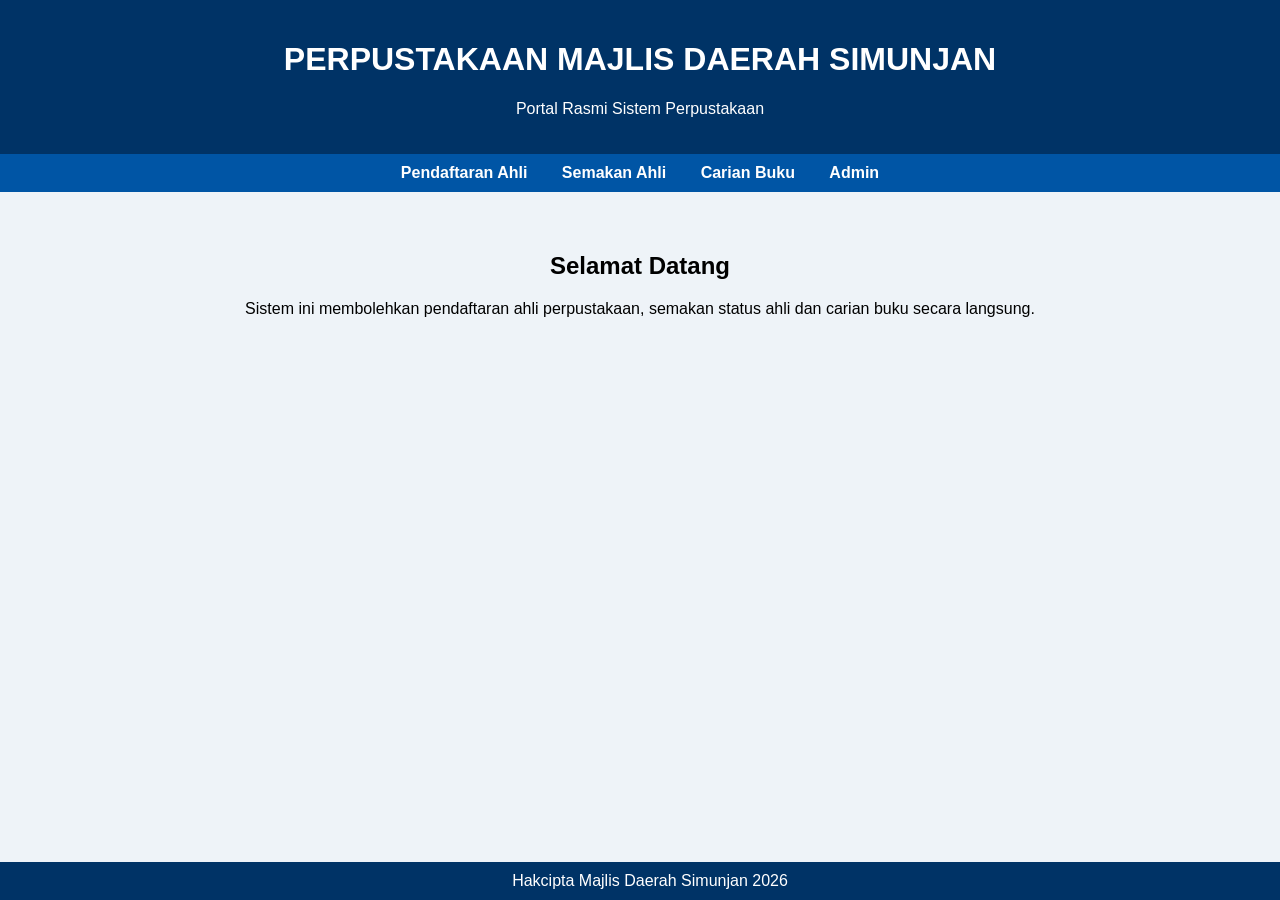
==== index.html @ 1ea8d0bf "Add files via upload" ====
<!DOCTYPE html>
<html lang="ms">
<head>
<meta charset="UTF-8">
<title>Portal Perpustakaan Majlis Daerah Simunjan</title>
<link rel="stylesheet" href="css/style.css">
</head>
<body>

<header>
<h1>PERPUSTAKAAN MAJLIS DAERAH SIMUNJAN</h1>
<p>Portal Rasmi Sistem Perpustakaan</p>
</header>

<nav>
<a href="daftar.html">Pendaftaran Ahli</a>
<a href="semakan.html">Semakan Ahli</a>
<a href="buku.html">Carian Buku</a>
<a href="admin/login.html">Admin</a>
</nav>

<div class="container">
<h2>Selamat Datang</h2>
<p>Sistem ini membolehkan pendaftaran ahli perpustakaan, semakan status ahli dan carian buku secara langsung.</p>
</div>

<footer>
Hakcipta Majlis Daerah Simunjan 2026
</footer>

</body>
</html>
---- css/style.css ----
body{
font-family: Arial, sans-serif;
background:#eef3f8;
margin:0;
}

header{
background:#003366;
color:white;
text-align:center;
padding:20px;
}

nav{
background:#0055a5;
text-align:center;
padding:10px;
}

nav a{
color:white;
margin:15px;
text-decoration:none;
font-weight:bold;
}

.container{
padding:40px;
text-align:center;
}

input{
padding:10px;
margin:5px;
width:250px;
}

button{
padding:10px 20px;
background:#003366;
color:white;
border:none;
cursor:pointer;
}

ul{
list-style:none;
padding:0;
}

footer{
background:#003366;
color:white;
text-align:center;
padding:10px;
position:fixed;
bottom:0;
width:100%;
}
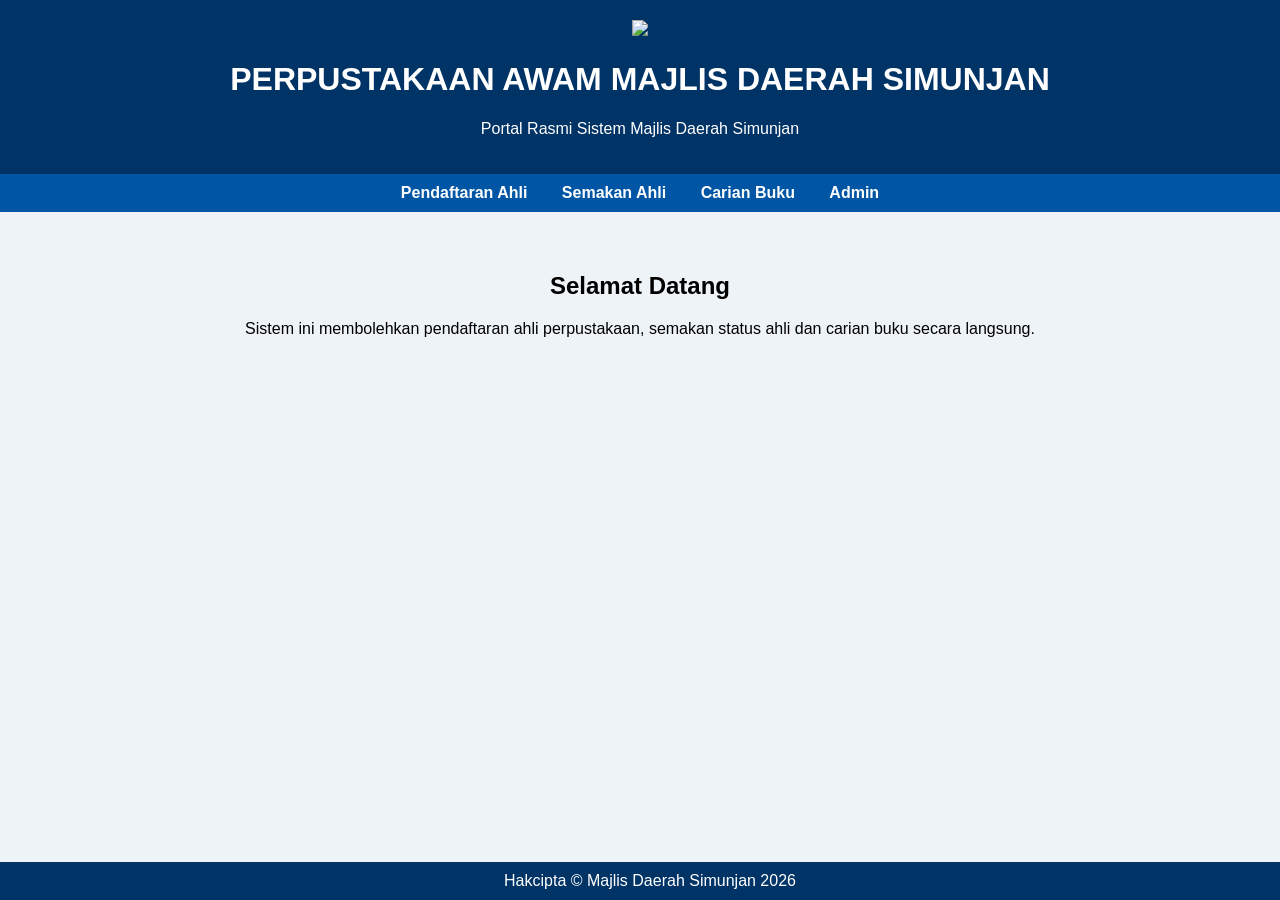
==== commit b15b7939: "Update index.html" ====
--- a/index.html
+++ b/index.html
@@ -3,14 +3,17 @@
 <html lang="ms">
 <head>
 <meta charset="UTF-8">
-<title>Portal Perpustakaan Majlis Daerah Simunjan</title>
+<title>Portal Perkhidmatan Online</title>
 <link rel="stylesheet" href="css/style.css">
 </head>
 <body>
 
 <header>
-<h1>PERPUSTAKAAN MAJLIS DAERAH SIMUNJAN</h1>
-<p>Portal Rasmi Sistem Perpustakaan</p>
+  
+<img src="images/logo-mds.png" class="logo">
+
+<h1>PERPUSTAKAAN AWAM MAJLIS DAERAH SIMUNJAN</h1>
+<p>Portal Rasmi Sistem Majlis Daerah Simunjan</p>
 </header>
 
 <nav>
@@ -26,7 +29,7 @@
 </div>
 
 <footer>
-Hakcipta Majlis Daerah Simunjan 2026
+Hakcipta © Majlis Daerah Simunjan 2026
 </footer>
 
 </body>
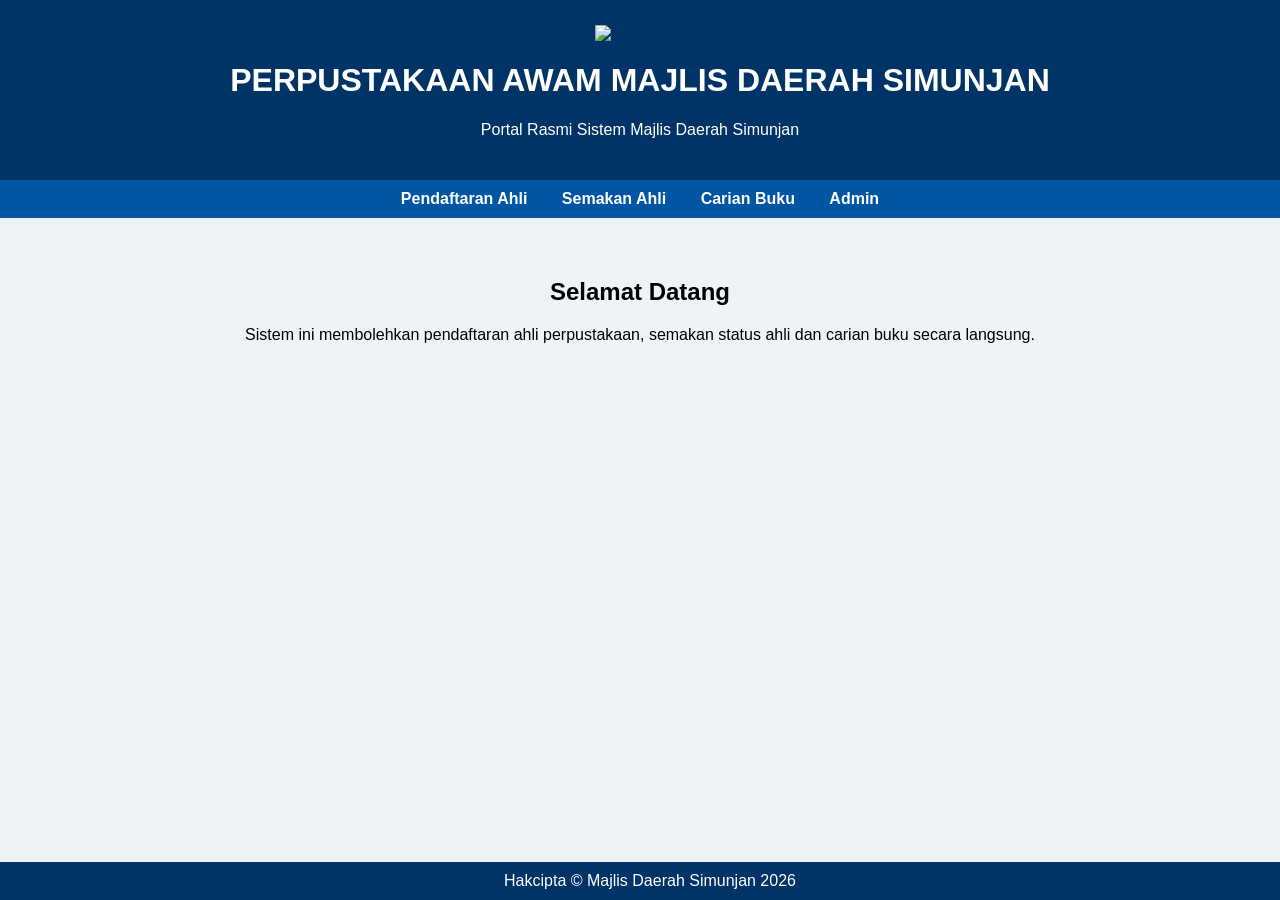
==== commit f2e862df: "Update index.html" ====
--- a/index.html
+++ b/index.html
@@ -10,7 +10,7 @@
 
 <header>
   
-<img src="images/logo-mds.png" class="logo">
+<img src="images/logomds1.png" class="logo">
 
 <h1>PERPUSTAKAAN AWAM MAJLIS DAERAH SIMUNJAN</h1>
 <p>Portal Rasmi Sistem Majlis Daerah Simunjan</p>
--- a/css/style.css
+++ b/css/style.css
@@ -9,7 +9,14 @@
 background:#003366;
 color:white;
 text-align:center;
-padding:20px;
+padding:25px;
+}
+
+.logo{
+width:90px;
+display:block;
+margin:auto;
+margin-bottom:10px;
 }
 
 nav{
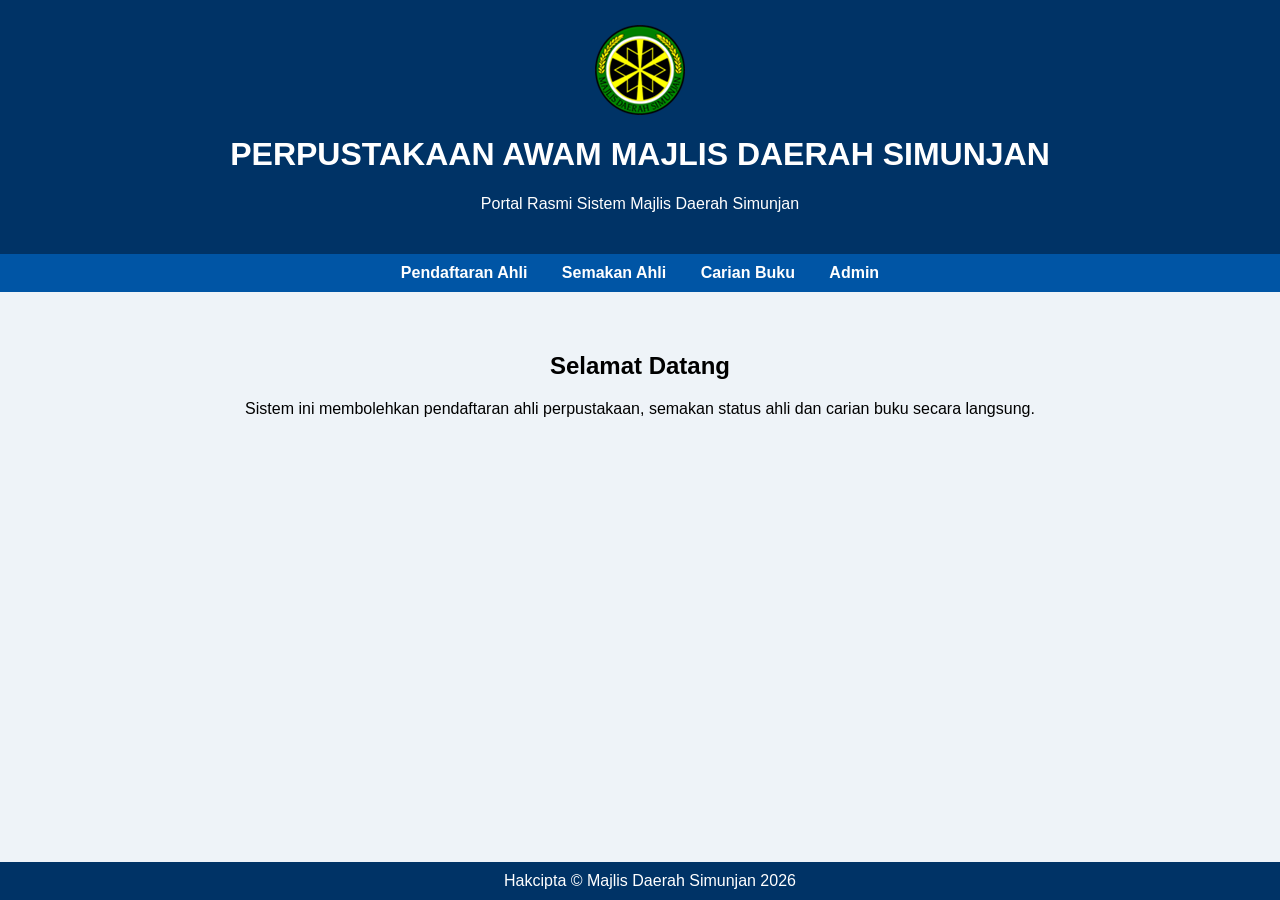
==== commit 540566f8: "Update logo image source path in index.html" ====
--- a/index.html
+++ b/index.html
@@ -10,7 +10,7 @@
 
 <header>
   
-<img src="images/logomds1.png" class="logo">
+<img src="logomds1.png" class="logo">
 
 <h1>PERPUSTAKAAN AWAM MAJLIS DAERAH SIMUNJAN</h1>
 <p>Portal Rasmi Sistem Majlis Daerah Simunjan</p>
